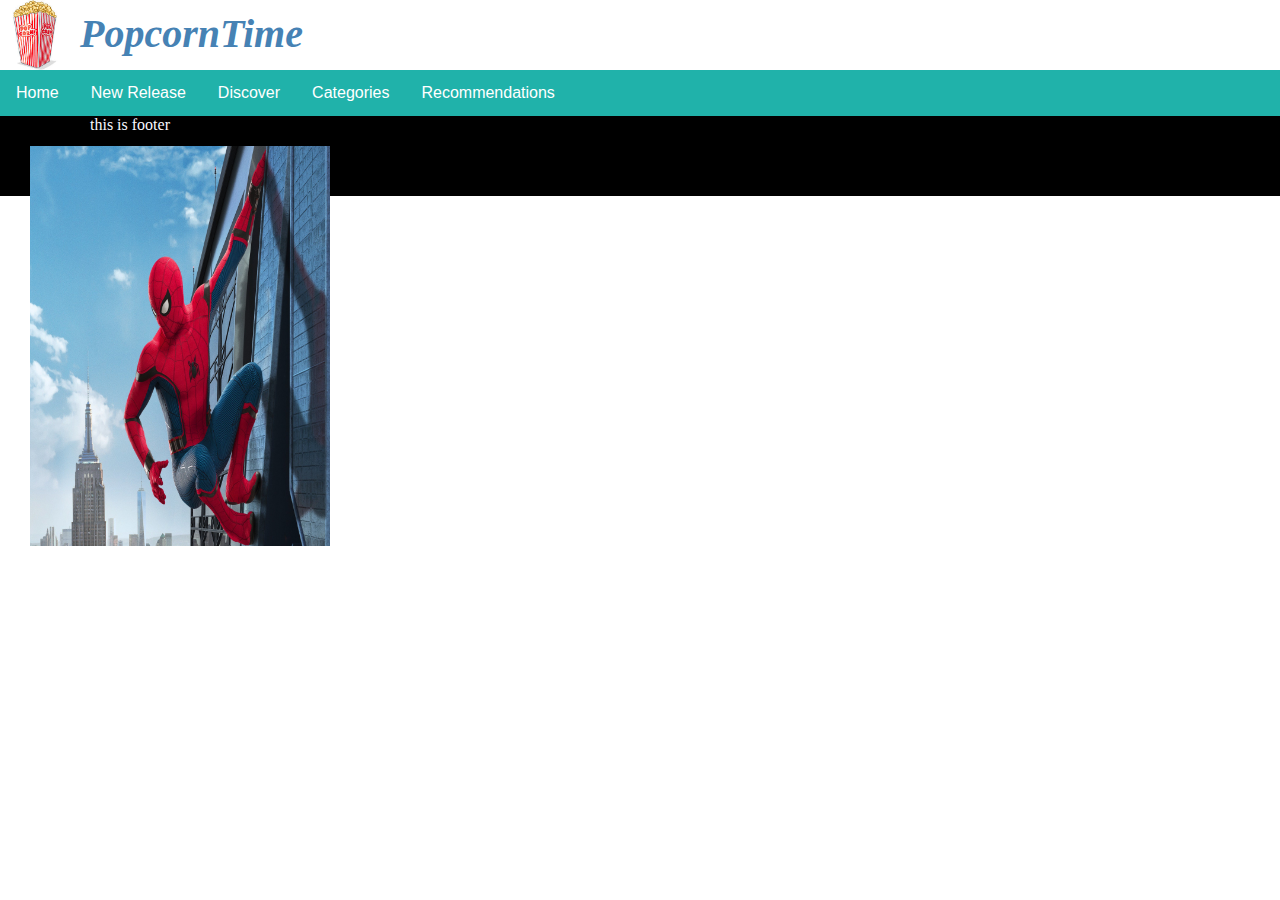
==== WebAssignment/spiderman.html @ b92890b3 "Add files via upload" ====
<html>
<title>SpiderMan</title>
<link rel = "stylesheet" href = "css/spiderman.css"/>
<body>
<div class ="header">
<img src = "Images/pop.jpeg" width= 70 height=70> 
</div>
<div class="top">
<h1>PopcornTime</h1>
</div>
<ul>
  <div class="container">
  <a href="#home">Home</a>
  <a href="#news">New Release</a>
  <div class="dropdown">
    <button class="dropbtn">Discover</button>
    <div class="dropdown-content">
      <a href="#">Action</a>
      <a href="#">Comedy</a>
      <a href="#">Science Fiction</a>
      <a href="#">Thriller</a>
      <a href="#">Romance</a>
    </div>
  </div> 

  <div class="dropdown">
    <button class="dropbtn">Categories</button>
    <div class="dropdown-content">
      <a href="#">English</a>
      <a href="#">Hindi</a>
      <a href="#">TV Series</a>
    </div>
  </div> 
  <a href="#news">Recommendations</a>
</div>
</ul>
<div class = "description">
<img src = "Images/spidy.jpg" style= "width: 300; height:400">
</div>







<div class="footer">
this is footer
</div>
</body>
</html>
---- WebAssignment/css/spiderman.css ----
*{
    margin:0px;
    padding:0px;
}
body{
    color: ghostwhite;
}
.header{
    float:left;
}
h1 {
    font-family: serif;
    text-align : left;
    color: steelblue;
    font-style: oblique;
    font-size: 40px;
    font-weight: bold;
    padding:10px;
    float:left;
}


.container {
    overflow: hidden;
    background-color: lightseagreen;
    font-family: Arial;
    width: 100%;
    margin: auto;
}

.container a {
    float: left;
    font-size: 16px;
    color: white;
    text-align: center;
    padding: 14px 16px;
    text-decoration: none;
    margin: auto;
}

.dropdown {
    float: left;
    overflow: hidden;
}

.dropdown .dropbtn {
    font-size: 16px;    
    border: none;
    outline: none;
    color: white;
    padding: 14px 16px;
    background-color: inherit;
}

.container a:hover, .dropdown:hover .dropbtn {
    background-color: black;
}

.dropdown-content {
    display: none;
    position: absolute;
    background-color: lavender;
    min-width: 160px;
    opacity: .8;
}

.dropdown-content a {
    float: none;
    color: black;
    padding: 12px 16px;
    text-decoration: none;
    display: block;
    text-align: left;
}

.dropdown-content a:hover {
    background-color: gainsboro;
}

.dropdown:hover .dropdown-content {
    display: block;
}


.description{
    width:30px;
    height:40px;
    padding:30px;
    float: left;
}


.footer{
    background-color: black;
    height:80px;
}
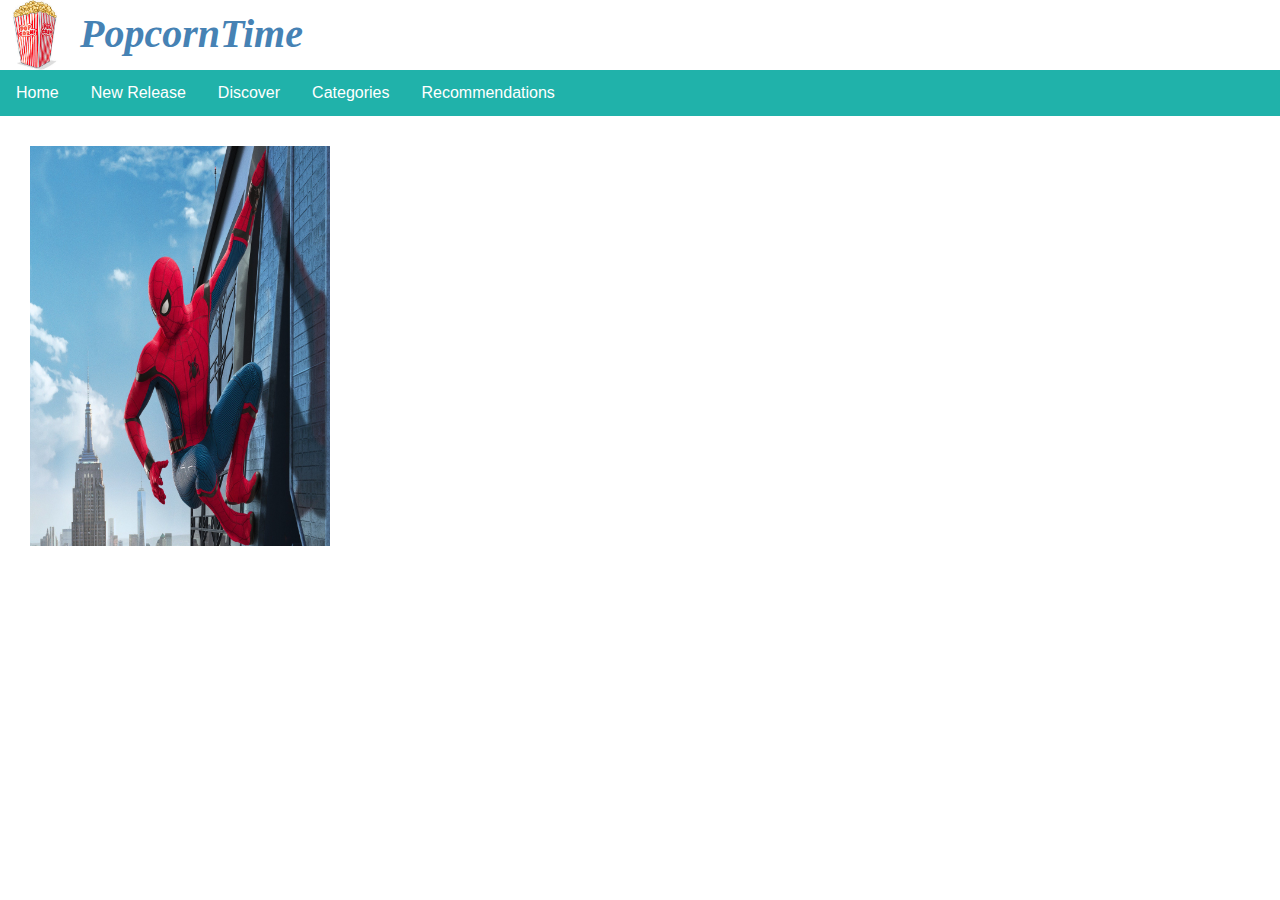
==== commit 5e2e8f62: "Add files via upload" ====
--- a/WebAssignment/spiderman.html
+++ b/WebAssignment/spiderman.html
@@ -10,7 +10,7 @@
 </div>
 <ul>
   <div class="container">
-  <a href="#home">Home</a>
+  <a href="#index.html">Home</a>
   <a href="#news">New Release</a>
   <div class="dropdown">
     <button class="dropbtn">Discover</button>
@@ -37,6 +37,8 @@
 <div class = "description">
 <img src = "Images/spidy.jpg" style= "width: 300; height:400">
 </div>
+</body>
+</html>
 
 
 
@@ -44,8 +46,9 @@
 
 
 
-<div class="footer">
+
+<!-- <div class="footer">
 this is footer
 </div>
 </body>
-</html>+</html> -->--- a/WebAssignment/css/spiderman.css
+++ b/WebAssignment/css/spiderman.css
@@ -87,6 +87,7 @@
     height:40px;
     padding:30px;
     float: left;
+    
 }
 
 
